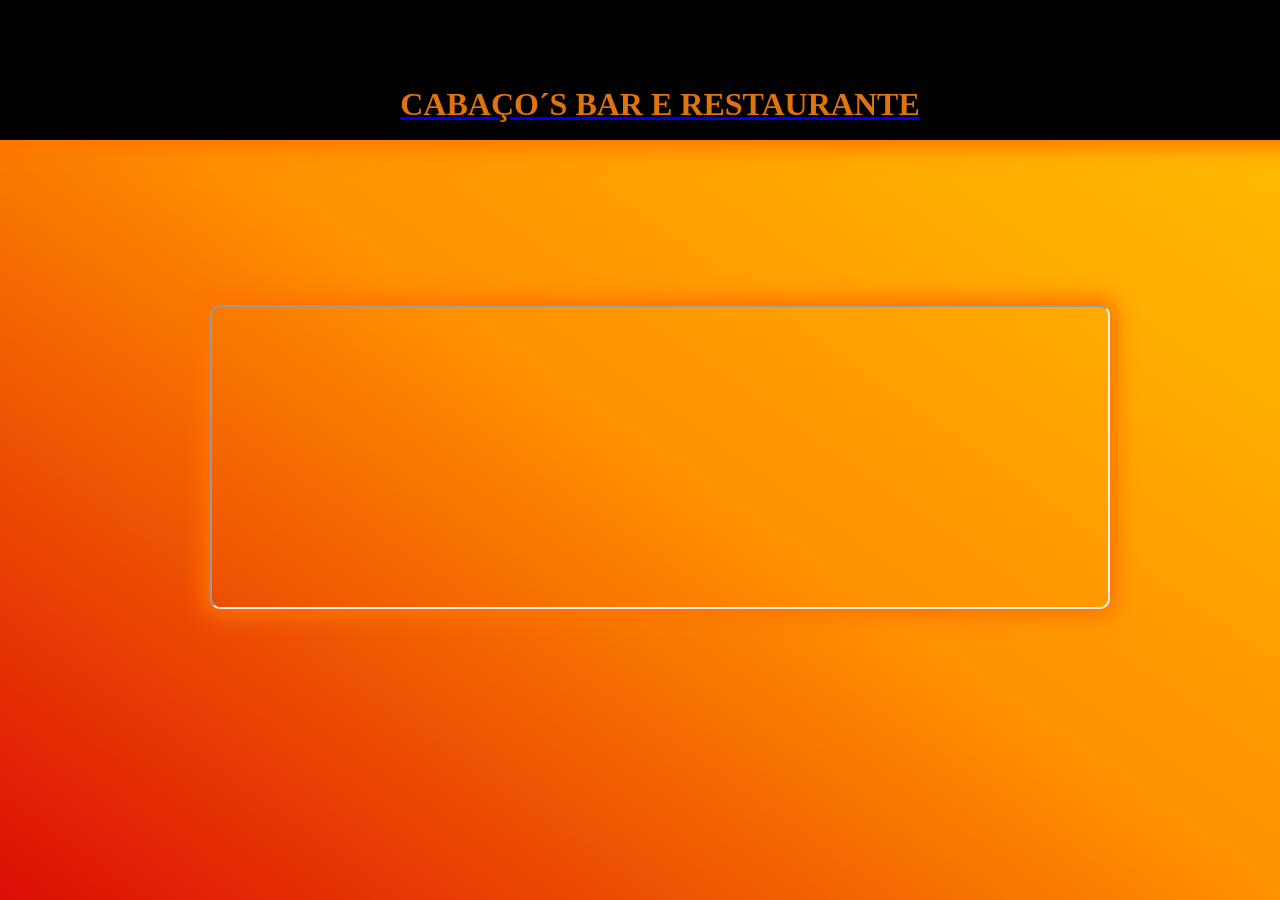
==== loc2.html @ e7766545 "atualizações Atualizações no site, adicionando um formulario" ====
<!DOCTYPE html>
<html lang="pt-br">
<head>
    <meta charset="utf-8">
    <meta name="viewport" content="width=device-width, initial-scale=1.0">
    <title>Localização</title>
    <link rel="stylesheet" href="loc.css">
</head>
<body>
    <header>
    <section>
        <nav>
            <ul class="menu"></ul>
            <li><a href="index.html"><h1>Cabaço´s Bar e Restaurante</h1></a>
            </ul>
        </nav>

    <iframe src="https://www.google.com/maps/embed?pb=!1m18!1m12!1m3!1d3153.8565087649167!2d-25.17893138904599!3d37.769962612321095!2m3!1f0!2f0!3f0!3m2!1i1024!2i768!4f13.1!3m3!1m2!1s0xb5d1d000fdd056b%3A0xdd2c0df67074b21c!2sCu%20de%20judas!5e0!3m2!1spt-BR!2sbr!4v1776224452828!5m2!1spt-BR!2sbr" allowfullscreen="" loading="lazy" referrerpolicy="no-referrer-when-downgrade"></iframe>
    
</body>
</html>
---- loc.css ----
body {
    flex-direction: column;
    justify-content: center;
    align-items: center;
    min-height: 100vh;
    background-color: rgb(51, 44, 44);
    background: linear-gradient(to top right, rgb(220, 13, 6), rgb(255, 145, 0), rgb(255, 196, 0));
    font-family: Verdana, Geneva, Tahoma, sans-serif;
    color: rgb(0, 0, 0);
    margin: 0px;
}

h1 {
    color: rgb(224, 115, 13);
    text-transform: uppercase;
    height: auto;
    width: 100%;
    font-family: Georgia, 'Times New Roman', Times, serif;
    font-size: xx-large;
    text-align: center; 
    text-decoration: none;
}

header {
    text-align:center;
    height: 100px;
    width: 100%;
    padding: 20px;
    margin: 0px;
    left: 0px;
    position: fixed;
    background: linear-gradient(to bottom, rgb(0, 0, 0), rgb(0, 0, 0));
    box-shadow: 0px 0px 20px 7px rgb(255, 115, 0);
}
.logo {
    width: 170px;
    height: 110px;
    margin-left: 10px;
    margin-right: 200%;
    margin-bottom: 100%;
    margin-top: -10%;
}
iframe {
    width: 70%;
    height: 300px;
    box-shadow: 0px 0px 20px 7px rgb(255, 115, 0);
    margin-top: 150px;
    border-radius: 10px;
}
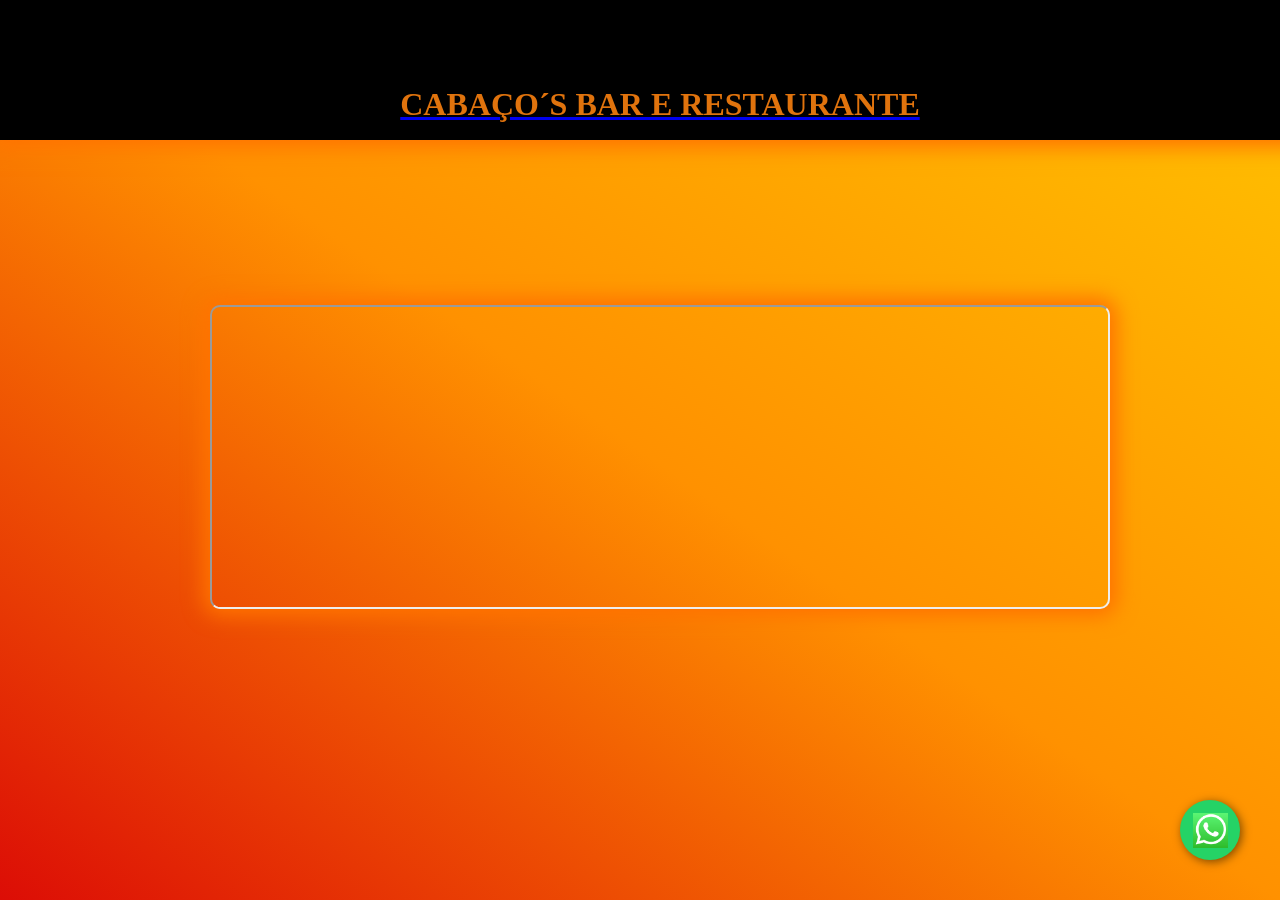
==== commit 401f6278: "Atualçização Adicionei funções" ====
--- a/loc2.html
+++ b/loc2.html
@@ -16,6 +16,12 @@
         </nav>
 
     <iframe src="https://www.google.com/maps/embed?pb=!1m18!1m12!1m3!1d3153.8565087649167!2d-25.17893138904599!3d37.769962612321095!2m3!1f0!2f0!3f0!3m2!1i1024!2i768!4f13.1!3m3!1m2!1s0xb5d1d000fdd056b%3A0xdd2c0df67074b21c!2sCu%20de%20judas!5e0!3m2!1spt-BR!2sbr!4v1776224452828!5m2!1spt-BR!2sbr" allowfullscreen="" loading="lazy" referrerpolicy="no-referrer-when-downgrade"></iframe>
+
+    <a href="https://wa.me/5511915009393?text=Olá! Gostaria de fazer um pedido." class="whatsapp-float" target="_blank">
+    <img src="whats.png" alt="WhatsApp" class="whatsapp-icon">
+</a>
+    </section>
+    </header>
     
 </body>
 </html>
--- a/loc.css
+++ b/loc.css
@@ -18,7 +18,7 @@
     font-family: Georgia, 'Times New Roman', Times, serif;
     font-size: xx-large;
     text-align: center; 
-    text-decoration: none;
+    text-decoration: none;i
 }
 
 header {
@@ -32,6 +32,7 @@
     background: linear-gradient(to bottom, rgb(0, 0, 0), rgb(0, 0, 0));
     box-shadow: 0px 0px 20px 7px rgb(255, 115, 0);
 }
+
 .logo {
     width: 170px;
     height: 110px;
@@ -48,3 +49,29 @@
     border-radius: 10px;
 }
 
+.whatsapp-float {
+    position: fixed;
+    width: 60px;
+    height: 60px;
+    bottom: 40px;
+    right: 40px;
+    background-color: #25d366;
+    border-radius: 50px;
+    box-shadow: 2px 2px 10px rgba(0,0,0,0.5);
+    z-index: 1000;
+    display: flex;
+    align-items: center;
+    justify-content: center;
+    transition: 0.3s;
+}
+
+.whatsapp-icon {
+    width: 35px;
+    height: 35px;
+}
+
+.whatsapp-float:hover {
+    background-color: #128c7e;
+    transform: scale(1.1);
+}
+
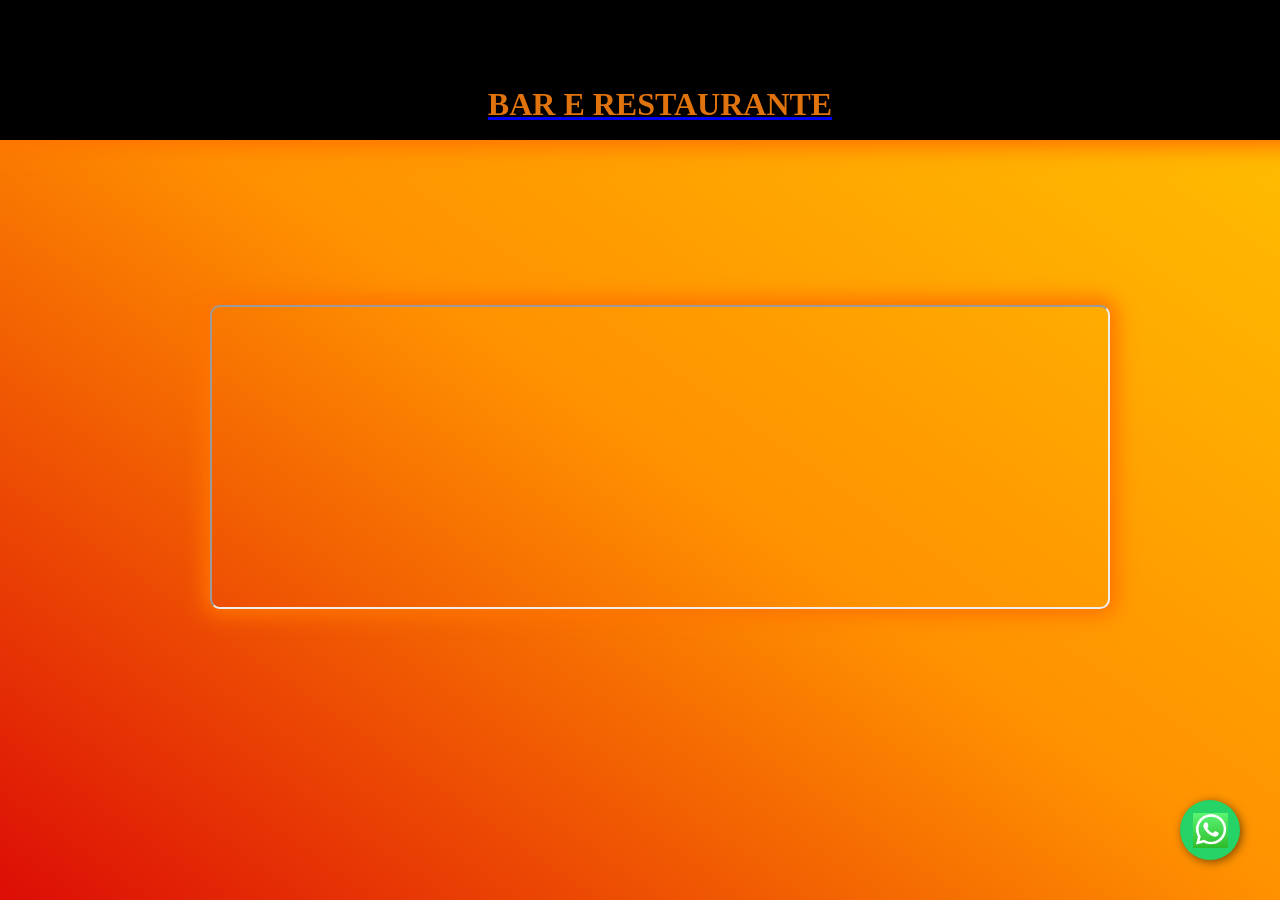
==== commit cda0c274: "Atualização nome" ====
--- a/loc2.html
+++ b/loc2.html
@@ -11,7 +11,7 @@
     <section>
         <nav>
             <ul class="menu"></ul>
-            <li><a href="index.html"><h1>Cabaço´s Bar e Restaurante</h1></a>
+            <li><a href="index.html"><h1>Bar e Restaurante</h1></a>
             </ul>
         </nav>
 
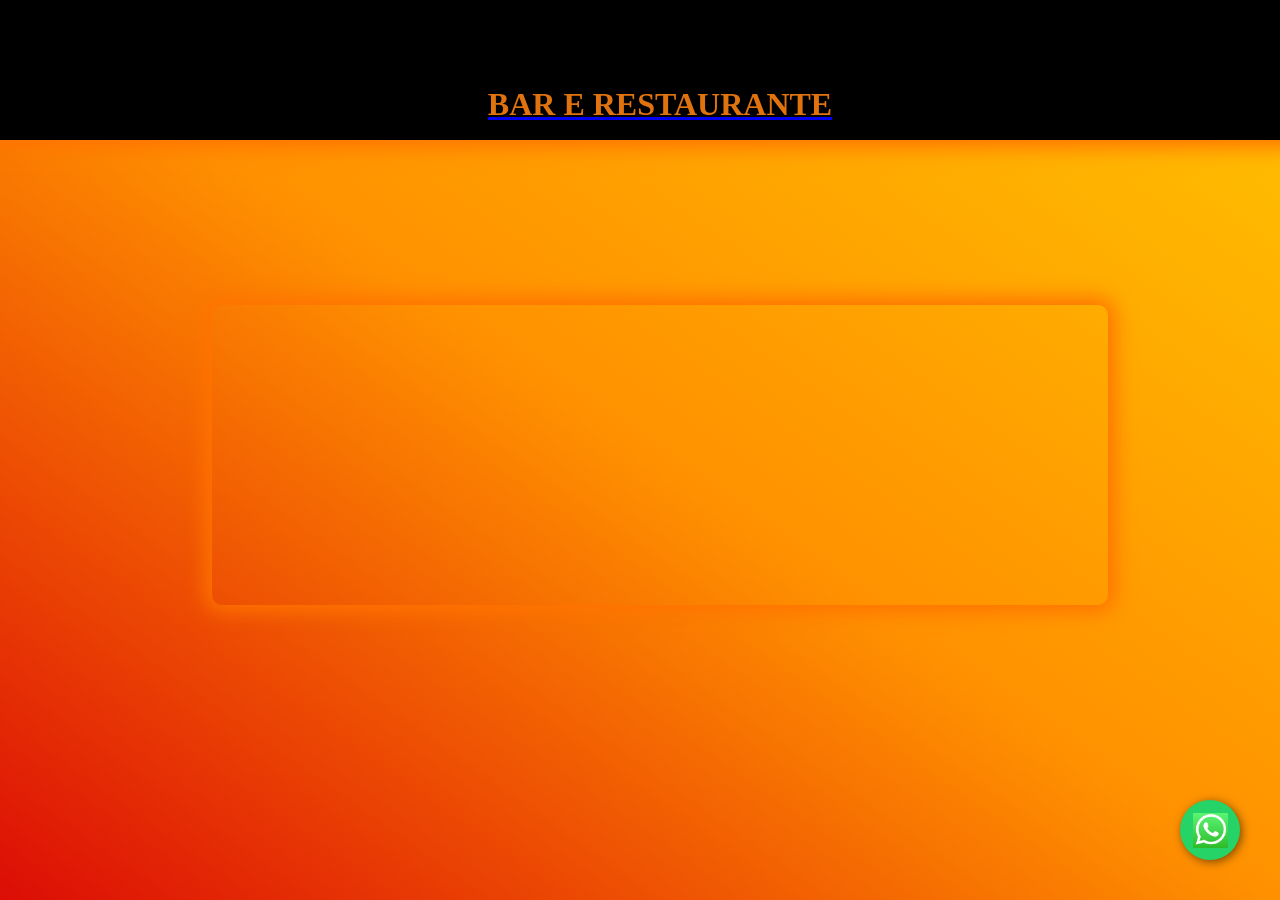
==== commit d421316a: "Atualização nas imagens" ====
--- a/loc2.html
+++ b/loc2.html
@@ -15,7 +15,7 @@
             </ul>
         </nav>
 
-    <iframe src="https://www.google.com/maps/embed?pb=!1m18!1m12!1m3!1d3153.8565087649167!2d-25.17893138904599!3d37.769962612321095!2m3!1f0!2f0!3f0!3m2!1i1024!2i768!4f13.1!3m3!1m2!1s0xb5d1d000fdd056b%3A0xdd2c0df67074b21c!2sCu%20de%20judas!5e0!3m2!1spt-BR!2sbr!4v1776224452828!5m2!1spt-BR!2sbr" allowfullscreen="" loading="lazy" referrerpolicy="no-referrer-when-downgrade"></iframe>
+    <iframe src="https://www.google.com/maps/embed?pb=!1m18!1m12!1m3!1d58521.37803589004!2d-46.886862974203744!3d-23.54738371661133!2m3!1f0!2f0!3f0!3m2!1i1024!2i768!4f13.1!3m3!1m2!1s0x94cf004a632904f7%3A0xd6681d03f881ddcb!2sCarapicu%C3%ADba%20-%20SP!5e0!3m2!1spt-BR!2sbr!4v1780742832788!5m2!1spt-BR!2sbr" width="600" height="450" style="border:0;" allowfullscreen="" loading="lazy" referrerpolicy="no-referrer-when-downgrade"></iframe>
 
     <a href="https://wa.me/5511915009393?text=Olá! Gostaria de fazer um pedido." class="whatsapp-float" target="_blank">
     <img src="whats.png" alt="WhatsApp" class="whatsapp-icon">
